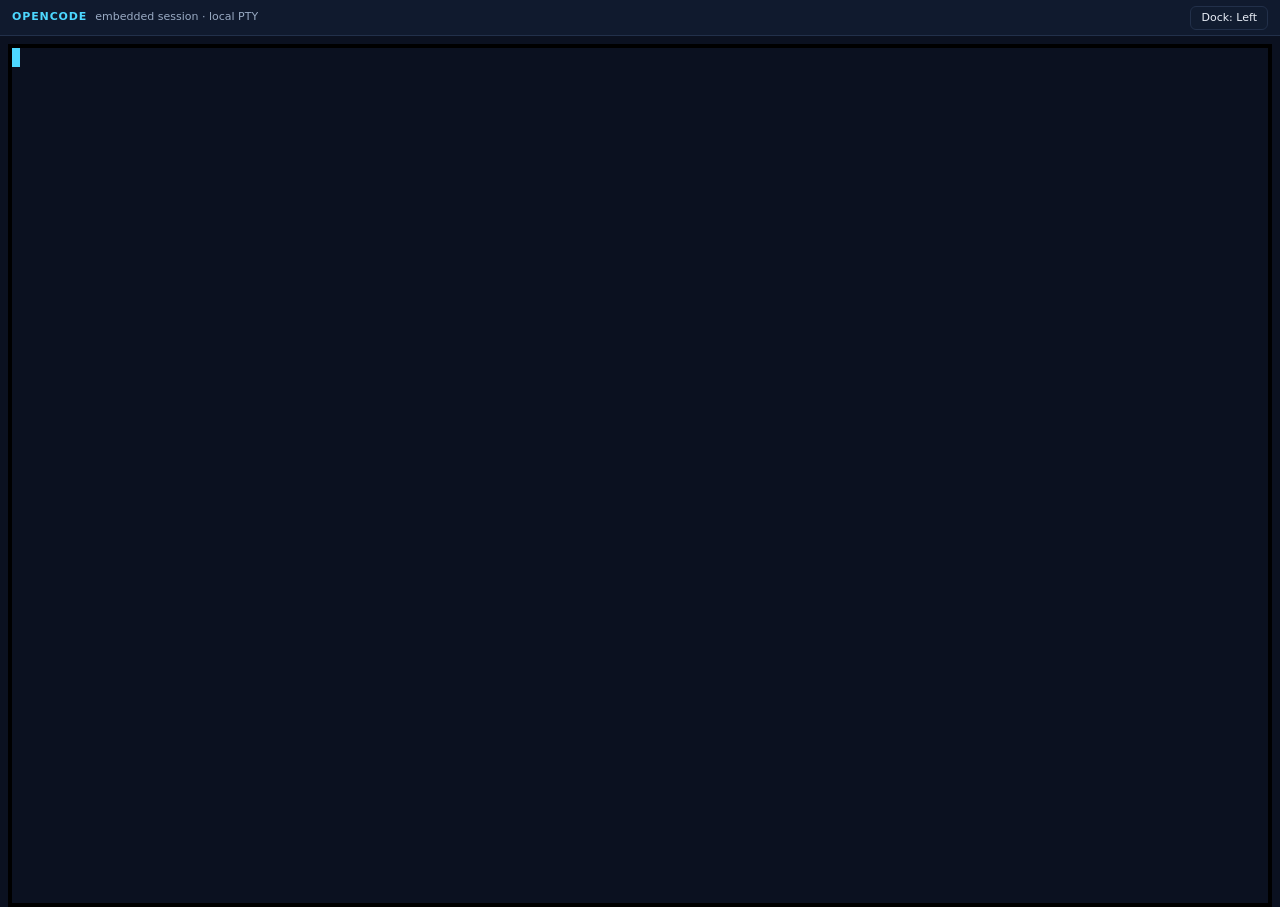
==== assets/terminal/index.html @ 3c1465e1 "feat: Agent Browser v0.1.0 — embedded OpenCode with MCP page control and NSIS installer" ====
<!doctype html>
<html lang="en">
<head>
<meta charset="utf-8">
<title>OpenCode terminal</title>
<link rel="stylesheet" href="theme.css">
<link rel="stylesheet" href="xterm.min.css">
<style>
  html, body { overflow: hidden; }
  #bar { height:36px; display:flex; align-items:center; gap:var(--space-2);
         padding:0 var(--space-3); background:var(--surface); border-bottom:1px solid var(--line); }
  #bar strong { color:var(--accent); font-size:11px; font-weight:600;
                letter-spacing:.08em; text-transform:uppercase; }
  #bar .sub { color:var(--muted); font-size:11px; white-space:nowrap; overflow:hidden;
              text-overflow:ellipsis; }
  #dock { margin-left:auto; min-height:24px; padding:2px 10px; font-size:11px; }
  #term { position:absolute; top:36px; left:0; right:0; bottom:0; padding:var(--space-2); }
  #term .xterm { padding:4px; }
</style>
</head>
<body>
<div id="bar">
  <strong>OpenCode</strong>
  <span class="sub">embedded session · local PTY</span>
  <button id="dock" aria-label="Toggle terminal dock position">Dock: Left</button>
</div>
<div id="term"></div>
<script>
  window.__setDock = function (mode) {
    document.getElementById('dock').textContent =
      'Dock: ' + (mode === 'bottom' ? 'Bottom' : 'Left');
  };
  document.getElementById('dock').addEventListener('click', function () {
    window.chrome.webview.postMessage(JSON.stringify({ type: 'dock' }));
  });
  window.onerror = function (m) {
    window.chrome.webview.postMessage(JSON.stringify({ type: 'jserror', message: String(m) }));
  };
</script>
<script src="xterm.min.js"></script>
<script src="addon-fit.min.js"></script>
<script>
  const term = new Terminal({
    fontFamily: '"Cascadia Mono", "JetBrains Mono", Consolas, monospace',
    fontSize: 13,
    lineHeight: 1.3,
    cursorBlink: true,
    theme: {
      background: '#0b1120', foreground: '#e8edf6', cursor: '#4dd8ff',
      selectionBackground: 'rgba(77,216,255,0.24)',
      black: '#0b1120', brightBlack: '#9aabc4'
    }
  });
  term.open(document.getElementById('term'));
  const fitAddon = new FitAddon.FitAddon();
  term.loadAddon(fitAddon);
  fitAddon.fit();
  term.focus();

  function sendSize() {
    window.chrome.webview.postMessage(JSON.stringify({
      type: 'resize', cols: term.cols, rows: term.rows
    }));
  }
  window.__fit = function () { fitAddon.fit(); sendSize(); };
  window.addEventListener('resize', function () { fitAddon.fit(); sendSize(); });
  term.onData(function (data) {
    window.chrome.webview.postMessage(JSON.stringify({ type: 'input', data: data }));
  });
  sendSize();
  window.chrome.webview.postMessage(JSON.stringify({ type: 'ready' }));
  window.__termWrite = function (data) { term.write(data); };
</script>
</body>
</html>
---- assets/terminal/theme.css ----
:root {
  --bg: #0b1120;
  --surface: rgba(17, 28, 48, 0.86);
  --surface-solid: #111c30;
  --line: #22304a;
  --line-strong: #324561;
  --text: #e8edf6;
  --muted: #9aabc4;
  --accent: #4dd8ff;
  --accent-soft: rgba(77, 216, 255, 0.14);
  --danger: #ff7a7a;
  --radius-sm: 6px;
  --radius-md: 10px;
  --space-1: 4px;
  --space-2: 8px;
  --space-3: 12px;
  --space-4: 16px;
  --shadow-panel: 0 8px 30px rgba(0, 0, 0, 0.35);
  --sans: "Segoe UI Variable", "Segoe UI", Inter, system-ui, sans-serif;
  --mono: "Cascadia Mono", "JetBrains Mono", Consolas, monospace;
  --t: 120ms ease;
}

* { box-sizing: border-box; }
html, body { margin: 0; height: 100%; background: var(--bg); color: var(--text);
             font-family: var(--sans); font-size: 13px; line-height: 1.35; }
button { font-family: inherit; color: var(--text); background: var(--surface-solid);
         border: 1px solid var(--line); border-radius: var(--radius-sm);
         cursor: pointer; transition: border-color var(--t), color var(--t), background var(--t); }
button:hover { border-color: var(--line-strong); color: var(--accent); }
button:focus-visible, input:focus-visible { outline: 2px solid var(--accent); outline-offset: 1px; }
button:active { background: var(--accent-soft); }
@media (prefers-reduced-motion: reduce) { *, *::before, *::after { transition: none !important; } }
---- assets/terminal/xterm.min.css ----
/**
 * Minified by jsDelivr using clean-css v5.3.3.
 * Original file: /npm/@xterm/xterm@6.0.0/css/xterm.css
 *
 * Do NOT use SRI with dynamically generated files! More information: https://www.jsdelivr.com/using-sri-with-dynamic-files
 */
.xterm{cursor:text;position:relative;user-select:none;-ms-user-select:none;-webkit-user-select:none}.xterm.focus,.xterm:focus{outline:0}.xterm .xterm-helpers{position:absolute;top:0;z-index:5}.xterm .xterm-helper-textarea{padding:0;border:0;margin:0;position:absolute;opacity:0;left:-9999em;top:0;width:0;height:0;z-index:-5;white-space:nowrap;overflow:hidden;resize:none}.xterm .composition-view{background:#000;color:#fff;display:none;position:absolute;white-space:nowrap;z-index:1}.xterm .composition-view.active{display:block}.xterm .xterm-viewport{background-color:#000;overflow-y:scroll;cursor:default;position:absolute;right:0;left:0;top:0;bottom:0}.xterm .xterm-screen{position:relative}.xterm .xterm-screen canvas{position:absolute;left:0;top:0}.xterm-char-measure-element{display:inline-block;visibility:hidden;position:absolute;top:0;left:-9999em;line-height:normal}.xterm.enable-mouse-events{cursor:default}.xterm .xterm-cursor-pointer,.xterm.xterm-cursor-pointer{cursor:pointer}.xterm.column-select.focus{cursor:crosshair}.xterm .xterm-accessibility:not(.debug),.xterm .xterm-message{position:absolute;left:0;top:0;bottom:0;right:0;z-index:10;color:transparent;pointer-events:none}.xterm .xterm-accessibility-tree:not(.debug) ::selection{color:transparent}.xterm .xterm-accessibility-tree{font-family:monospace;user-select:text;white-space:pre}.xterm .xterm-accessibility-tree>div{transform-origin:left;width:fit-content}.xterm .live-region{position:absolute;left:-9999px;width:1px;height:1px;overflow:hidden}.xterm-dim{opacity:1!important}.xterm-underline-1{text-decoration:underline}.xterm-underline-2{text-decoration:double underline}.xterm-underline-3{text-decoration:wavy underline}.xterm-underline-4{text-decoration:dotted underline}.xterm-underline-5{text-decoration:dashed underline}.xterm-overline{text-decoration:overline}.xterm-overline.xterm-underline-1{text-decoration:overline underline}.xterm-overline.xterm-underline-2{text-decoration:overline double underline}.xterm-overline.xterm-underline-3{text-decoration:overline wavy underline}.xterm-overline.xterm-underline-4{text-decoration:overline dotted underline}.xterm-overline.xterm-underline-5{text-decoration:overline dashed underline}.xterm-strikethrough{text-decoration:line-through}.xterm-screen .xterm-decoration-container .xterm-decoration{z-index:6;position:absolute}.xterm-screen .xterm-decoration-container .xterm-decoration.xterm-decoration-top-layer{z-index:7}.xterm-decoration-overview-ruler{z-index:8;position:absolute;top:0;right:0;pointer-events:none}.xterm-decoration-top{z-index:2;position:relative}.xterm .xterm-scrollable-element>.scrollbar{cursor:default}.xterm .xterm-scrollable-element>.scrollbar>.scra{cursor:pointer;font-size:11px!important}.xterm .xterm-scrollable-element>.visible{opacity:1;background:rgba(0,0,0,0);transition:opacity .1s linear;z-index:11}.xterm .xterm-scrollable-element>.invisible{opacity:0;pointer-events:none}.xterm .xterm-scrollable-element>.invisible.fade{transition:opacity .8s linear}.xterm .xterm-scrollable-element>.shadow{position:absolute;display:none}.xterm .xterm-scrollable-element>.shadow.top{display:block;top:0;left:3px;height:3px;width:100%;box-shadow:var(--vscode-scrollbar-shadow,#000) 0 6px 6px -6px inset}.xterm .xterm-scrollable-element>.shadow.left{display:block;top:3px;left:0;height:100%;width:3px;box-shadow:var(--vscode-scrollbar-shadow,#000) 6px 0 6px -6px inset}.xterm .xterm-scrollable-element>.shadow.top-left-corner{display:block;top:0;left:0;height:3px;width:3px}.xterm .xterm-scrollable-element>.shadow.top.left{box-shadow:var(--vscode-scrollbar-shadow,#000) 6px 0 6px -6px inset}
/*# sourceMappingURL=/sm/6f736b65af296332ef3d1c4356e8eb2e5ff23b085c6456769090b313e11350bb.map */
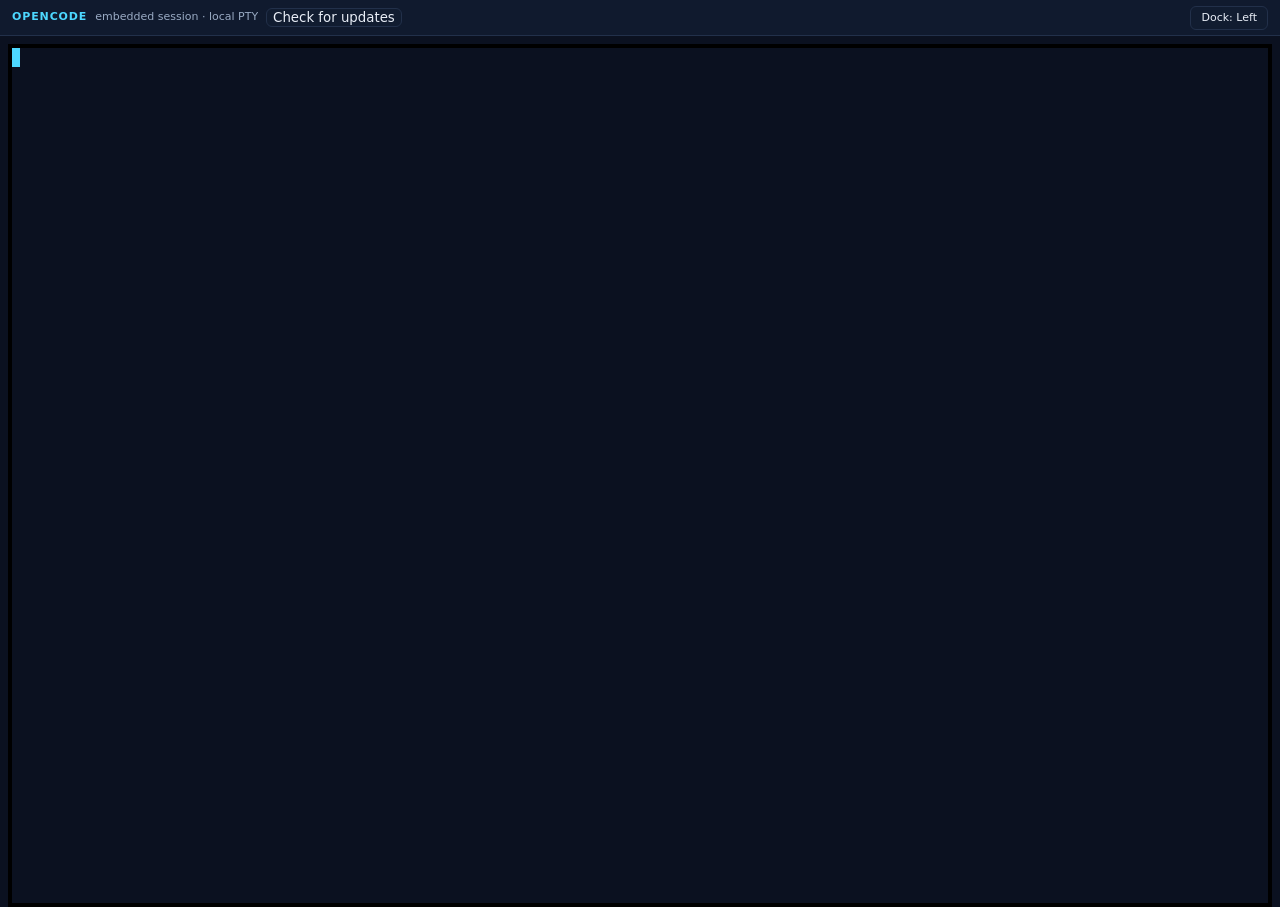
==== commit 14689f80: "feat: manual update check with verified silent self-update" ====
--- a/assets/terminal/index.html
+++ b/assets/terminal/index.html
@@ -22,6 +22,7 @@
 <div id="bar">
   <strong>OpenCode</strong>
   <span class="sub">embedded session · local PTY</span>
+  <button id="update" aria-label="Check for updates">Check for updates</button>
   <button id="dock" aria-label="Toggle terminal dock position">Dock: Left</button>
 </div>
 <div id="term"></div>
@@ -32,6 +33,9 @@
   };
   document.getElementById('dock').addEventListener('click', function () {
     window.chrome.webview.postMessage(JSON.stringify({ type: 'dock' }));
+  });
+  document.getElementById('update').addEventListener('click', function () {
+    window.chrome.webview.postMessage(JSON.stringify({ type: 'update_check' }));
   });
   window.onerror = function (m) {
     window.chrome.webview.postMessage(JSON.stringify({ type: 'jserror', message: String(m) }));
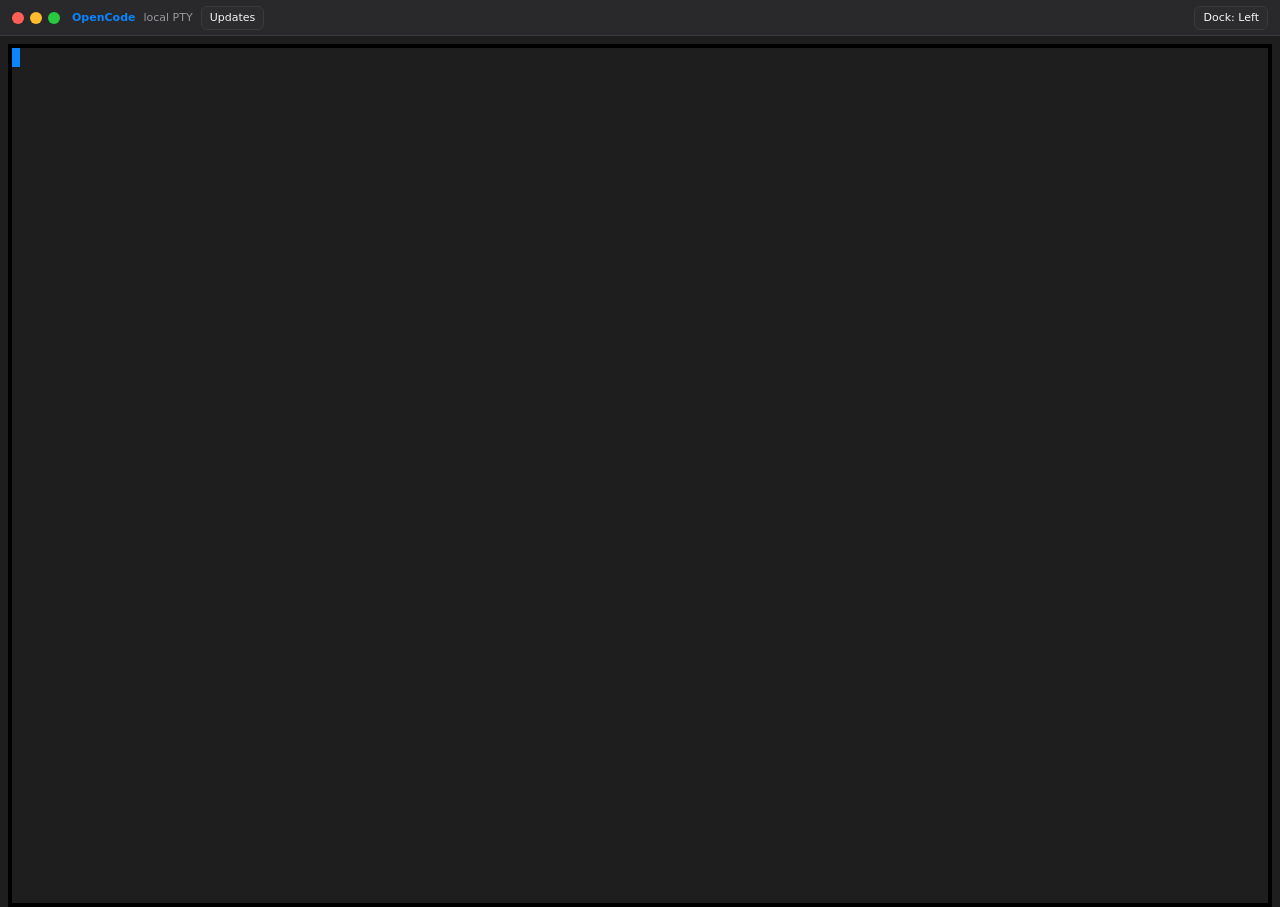
==== commit 3d5323fd: "feat: macOS dark theme with functional window controls" ====
--- a/assets/terminal/index.html
+++ b/assets/terminal/index.html
@@ -8,51 +8,59 @@
 <style>
   html, body { overflow: hidden; }
   #bar { height:36px; display:flex; align-items:center; gap:var(--space-2);
-         padding:0 var(--space-3); background:var(--surface); border-bottom:1px solid var(--line); }
-  #bar strong { color:var(--accent); font-size:11px; font-weight:600;
-                letter-spacing:.08em; text-transform:uppercase; }
+         padding:0 var(--space-3); background:var(--surface);
+         border-bottom:1px solid var(--line); }
+  .traffic { display:flex; gap:6px; margin-right:var(--space-1); }
+  .traffic button { width:12px; height:12px; min-width:12px; padding:0; border:0;
+                    border-radius:50%; font-size:0; line-height:12px; }
+  .traffic button:hover { font-size:9px; color:#1e1e1e; }
+  .traffic .close { background:#ff5f57; }
+  .traffic .min { background:#febc2e; }
+  .traffic .max { background:#28c840; }
+  #bar strong { color:var(--accent); font-size:11px; font-weight:600; }
   #bar .sub { color:var(--muted); font-size:11px; white-space:nowrap; overflow:hidden;
               text-overflow:ellipsis; }
-  #dock { margin-left:auto; min-height:24px; padding:2px 10px; font-size:11px; }
+  #dock, #update { min-height:24px; padding:2px 8px; font-size:11px; }
   #term { position:absolute; top:36px; left:0; right:0; bottom:0; padding:var(--space-2); }
   #term .xterm { padding:4px; }
 </style>
 </head>
 <body>
 <div id="bar">
+  <div class="traffic" role="group" aria-label="Window controls">
+    <button class="close" data-action="close" aria-label="Close window">×</button>
+    <button class="min" data-action="minimize" aria-label="Minimize window">−</button>
+    <button class="max" data-action="maximize" aria-label="Maximize window">+</button>
+  </div>
   <strong>OpenCode</strong>
-  <span class="sub">embedded session · local PTY</span>
-  <button id="update" aria-label="Check for updates">Check for updates</button>
-  <button id="dock" aria-label="Toggle terminal dock position">Dock: Left</button>
+  <span class="sub">local PTY</span>
+  <button id="update" aria-label="Check for updates">Updates</button>
+  <button id="dock" aria-label="Toggle terminal dock position" style="margin-left:auto">Dock: Left</button>
 </div>
 <div id="term"></div>
 <script>
+  function send(msg) { window.chrome.webview.postMessage(JSON.stringify(msg)); }
   window.__setDock = function (mode) {
     document.getElementById('dock').textContent =
       'Dock: ' + (mode === 'bottom' ? 'Bottom' : 'Left');
   };
-  document.getElementById('dock').addEventListener('click', function () {
-    window.chrome.webview.postMessage(JSON.stringify({ type: 'dock' }));
+  document.getElementById('dock').addEventListener('click', function () { send({ type: 'dock' }); });
+  document.getElementById('update').addEventListener('click', function () { send({ type: 'update_check' }); });
+  document.querySelectorAll('.traffic button').forEach(function (b) {
+    b.addEventListener('click', function () { send({ type: 'window_action', action: b.dataset.action }); });
   });
-  document.getElementById('update').addEventListener('click', function () {
-    window.chrome.webview.postMessage(JSON.stringify({ type: 'update_check' }));
-  });
-  window.onerror = function (m) {
-    window.chrome.webview.postMessage(JSON.stringify({ type: 'jserror', message: String(m) }));
-  };
+  window.onerror = function (m) { send({ type: 'jserror', message: String(m) }); };
 </script>
 <script src="xterm.min.js"></script>
 <script src="addon-fit.min.js"></script>
 <script>
   const term = new Terminal({
-    fontFamily: '"Cascadia Mono", "JetBrains Mono", Consolas, monospace',
-    fontSize: 13,
-    lineHeight: 1.3,
-    cursorBlink: true,
+    fontFamily: '"SF Mono", "Cascadia Mono", Consolas, monospace',
+    fontSize: 13, lineHeight: 1.3, cursorBlink: true,
     theme: {
-      background: '#0b1120', foreground: '#e8edf6', cursor: '#4dd8ff',
-      selectionBackground: 'rgba(77,216,255,0.24)',
-      black: '#0b1120', brightBlack: '#9aabc4'
+      background: '#1e1e1e', foreground: '#f5f5f7', cursor: '#0a84ff',
+      selectionBackground: 'rgba(10,132,255,0.28)',
+      black: '#1e1e1e', brightBlack: '#98989d'
     }
   });
   term.open(document.getElementById('term'));
@@ -60,19 +68,14 @@
   term.loadAddon(fitAddon);
   fitAddon.fit();
   term.focus();
-
   function sendSize() {
-    window.chrome.webview.postMessage(JSON.stringify({
-      type: 'resize', cols: term.cols, rows: term.rows
-    }));
+    send({ type: 'resize', cols: term.cols, rows: term.rows });
   }
   window.__fit = function () { fitAddon.fit(); sendSize(); };
   window.addEventListener('resize', function () { fitAddon.fit(); sendSize(); });
-  term.onData(function (data) {
-    window.chrome.webview.postMessage(JSON.stringify({ type: 'input', data: data }));
-  });
+  term.onData(function (data) { send({ type: 'input', data: data }); });
   sendSize();
-  window.chrome.webview.postMessage(JSON.stringify({ type: 'ready' }));
+  send({ type: 'ready' });
   window.__termWrite = function (data) { term.write(data); };
 </script>
 </body>
--- a/assets/terminal/theme.css
+++ b/assets/terminal/theme.css
@@ -1,33 +1,46 @@
 :root {
-  --bg: #0b1120;
-  --surface: rgba(17, 28, 48, 0.86);
-  --surface-solid: #111c30;
-  --line: #22304a;
-  --line-strong: #324561;
-  --text: #e8edf6;
-  --muted: #9aabc4;
-  --accent: #4dd8ff;
-  --accent-soft: rgba(77, 216, 255, 0.14);
-  --danger: #ff7a7a;
+  /* macOS dark-mode inspired tokens */
+  --bg: #1e1e1e;
+  --surface: rgba(44, 44, 46, 0.86);
+  --surface-solid: #2c2c2e;
+  --surface-raised: #242426;
+  --line: #3a3a3c;
+  --line-strong: #545458;
+  --text: #f5f5f7;
+  --muted: #98989d;
+  --accent: #0a84ff;
+  --accent-soft: rgba(10, 132, 255, 0.16);
+  --danger: #ff453a;
+  --warning: #ffd60a;
+  --success: #30d158;
   --radius-sm: 6px;
   --radius-md: 10px;
   --space-1: 4px;
   --space-2: 8px;
   --space-3: 12px;
   --space-4: 16px;
-  --shadow-panel: 0 8px 30px rgba(0, 0, 0, 0.35);
-  --sans: "Segoe UI Variable", "Segoe UI", Inter, system-ui, sans-serif;
-  --mono: "Cascadia Mono", "JetBrains Mono", Consolas, monospace;
-  --t: 120ms ease;
+  --shadow-panel: 0 10px 30px rgba(0, 0, 0, 0.45);
+  --sans: -apple-system, BlinkMacSystemFont, "Segoe UI Variable", "Segoe UI", Inter, system-ui, sans-serif;
+  --mono: "SF Mono", "Cascadia Mono", "JetBrains Mono", Consolas, monospace;
+  --t: 140ms ease;
 }
 
 * { box-sizing: border-box; }
-html, body { margin: 0; height: 100%; background: var(--bg); color: var(--text);
-             font-family: var(--sans); font-size: 13px; line-height: 1.35; }
-button { font-family: inherit; color: var(--text); background: var(--surface-solid);
-         border: 1px solid var(--line); border-radius: var(--radius-sm);
-         cursor: pointer; transition: border-color var(--t), color var(--t), background var(--t); }
+html, body {
+  margin: 0; height: 100%; background: var(--bg); color: var(--text);
+  font-family: var(--sans); font-size: 13px; line-height: 1.4;
+  -webkit-font-smoothing: antialiased;
+}
+button {
+  font-family: inherit; color: var(--text); background: var(--surface-solid);
+  border: 1px solid var(--line); border-radius: var(--radius-sm);
+  cursor: pointer; transition: border-color var(--t), color var(--t), background var(--t);
+}
 button:hover { border-color: var(--line-strong); color: var(--accent); }
-button:focus-visible, input:focus-visible { outline: 2px solid var(--accent); outline-offset: 1px; }
+button:focus-visible, input:focus-visible {
+  outline: 2px solid var(--accent); outline-offset: 2px;
+}
 button:active { background: var(--accent-soft); }
-@media (prefers-reduced-motion: reduce) { *, *::before, *::after { transition: none !important; } }
+@media (prefers-reduced-motion: reduce) {
+  *, *::before, *::after { transition: none !important; }
+}
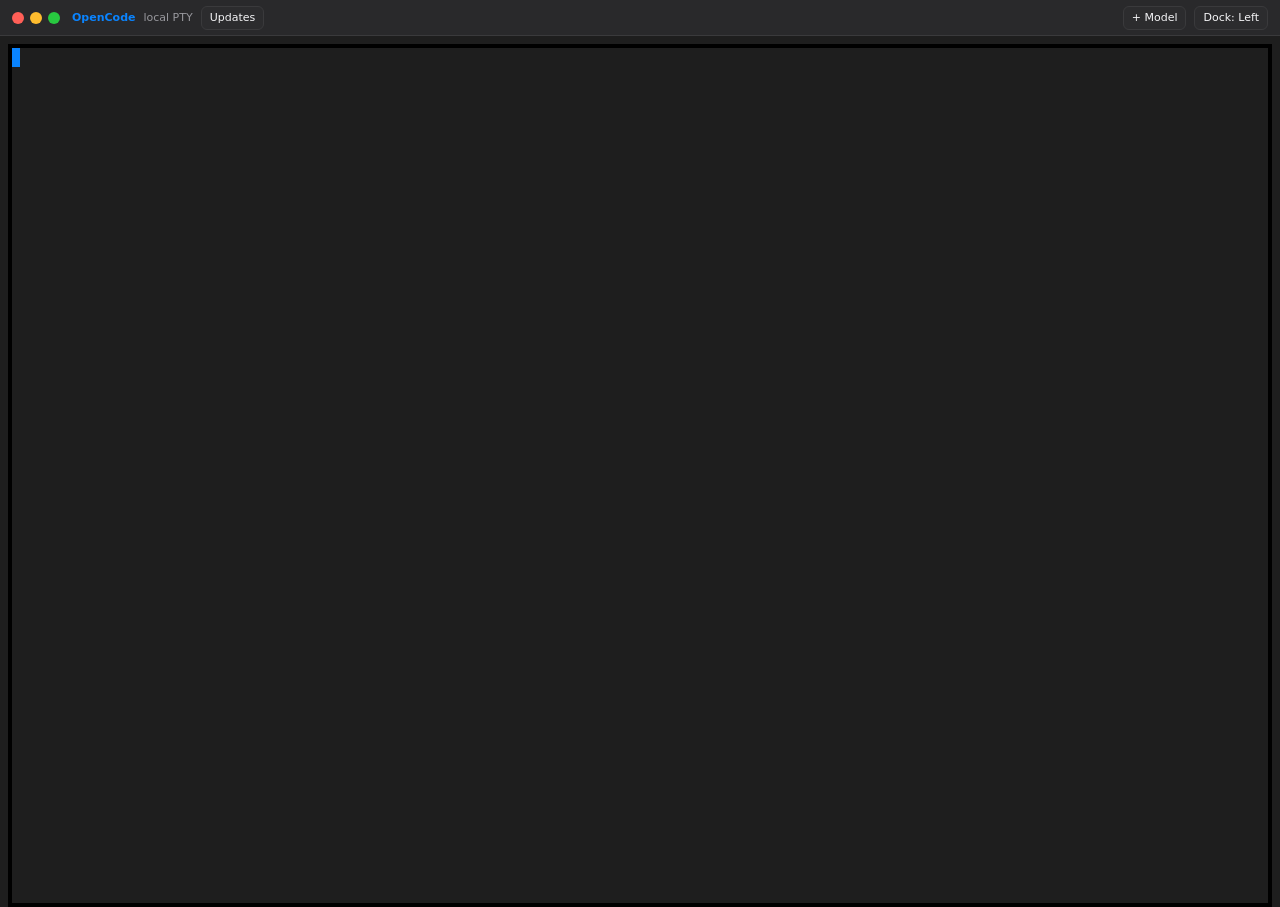
==== commit 917c2e64: "feat: add draggable local GGUF model panel and switchable providers" ====
--- a/assets/terminal/index.html
+++ b/assets/terminal/index.html
@@ -20,7 +20,8 @@
   #bar strong { color:var(--accent); font-size:11px; font-weight:600; }
   #bar .sub { color:var(--muted); font-size:11px; white-space:nowrap; overflow:hidden;
               text-overflow:ellipsis; }
-  #dock, #update { min-height:24px; padding:2px 8px; font-size:11px; }
+  #dock, #update, #modelToggle { min-height:24px; padding:2px 8px; font-size:11px; }
+  #modelToggle { margin-left:auto; }
   #term { position:absolute; top:36px; left:0; right:0; bottom:0; padding:var(--space-2); }
   #term .xterm { padding:4px; }
 </style>
@@ -35,7 +36,9 @@
   <strong>OpenCode</strong>
   <span class="sub">local PTY</span>
   <button id="update" aria-label="Check for updates">Updates</button>
-  <button id="dock" aria-label="Toggle terminal dock position" style="margin-left:auto">Dock: Left</button>
+  <span class="sub" id="update-status" role="status" aria-live="polite"></span>
+  <button id="modelToggle" aria-label="Toggle local model panel">+ Model</button>
+  <button id="dock" aria-label="Toggle terminal dock position">Dock: Left</button>
 </div>
 <div id="term"></div>
 <script>
@@ -45,10 +48,17 @@
       'Dock: ' + (mode === 'bottom' ? 'Bottom' : 'Left');
   };
   document.getElementById('dock').addEventListener('click', function () { send({ type: 'dock' }); });
+  document.getElementById('modelToggle').addEventListener('click', function () { send({ type: 'model_toggle' }); });
+  window.__setModelVisible = function (v) {
+    document.getElementById('modelToggle').textContent = v ? '− Model' : '+ Model';
+  };
   document.getElementById('update').addEventListener('click', function () { send({ type: 'update_check' }); });
   document.querySelectorAll('.traffic button').forEach(function (b) {
     b.addEventListener('click', function () { send({ type: 'window_action', action: b.dataset.action }); });
   });
+  window.__setUpdateStatus = function (s) {
+    document.getElementById('update-status').textContent = s;
+  };
   window.onerror = function (m) { send({ type: 'jserror', message: String(m) }); };
 </script>
 <script src="xterm.min.js"></script>
